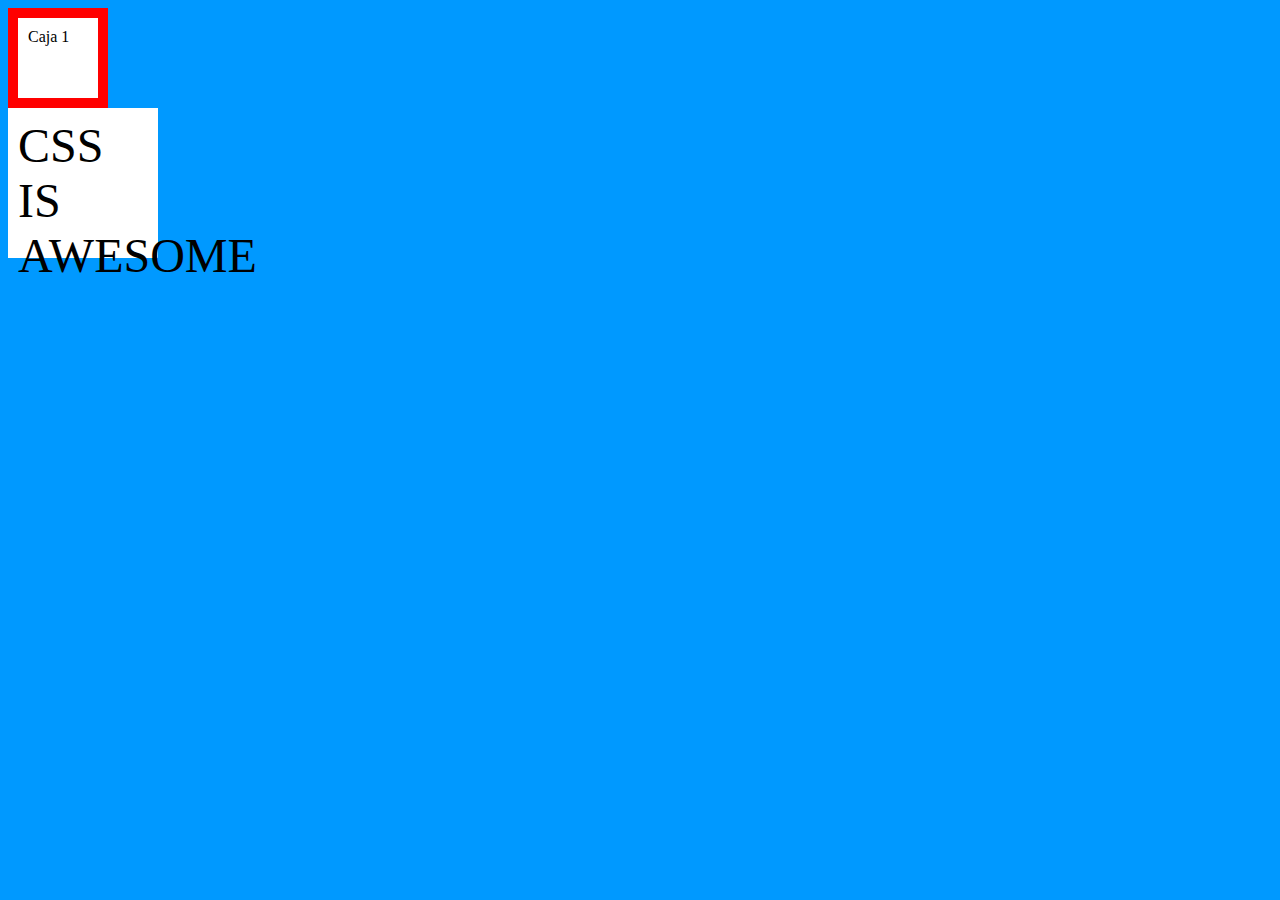
==== flexbox.html @ 1f804a31 "[New] Starting part 2 of CSS Midudev course" ====
<!DOCTYPE html>
<html lang="en">
<head>
    <meta charset="UTF-8">
    <meta name="viewport" content="width=device-width, initial-scale=1.0">
    <title>Flexbox</title>
    <link rel="stylesheet" href="css/flexbox.css">
</head>
<body>
    <section class="container">
        Caja 1
    </section>

    <section class="desbordamiento">
        CSS IS AWESOME
    </section>
</body>
</html>
---- css/flexbox.css ----
/* Modelo de la caja */
/* Recordamos que el tamaño es el Width o Height + padding + border. */
/* Siempre que usemos box-sizing:content-box; en vez de box-sinzing:border-box; */
body{
    background-color: #09f;
}
.container{
    width:100px;
    height:100px;
    padding:10px;
    border: 10px solid red;
    background-color: white;
    box-sizing:border-box;
}

/* Desbordamiento */
/* Cuando tenemos un contenedor con tamaño fijo puede ser que */
/* el contenido se desborde */
/* Por defecto el contenido funciona como overflow:visible; */
.desbordamiento{
    width:150px;
    height:150px;
    padding:10px;
    background-color: white;
    box-sizing:border-box;
    font-size: 48px;
    /* overflow:hidden; */
    /* No se muestra el contenido desbordado */
    /* overflow:scroll; */
    /* Se muestra el contenido con una barra de desplazamiento */
    /* overflow:auto; */
    /* La version "mejorada" de scroll */
    /* Determina si tiene que mostrar las barras y las muestra o no */
    /* La barra del scroll se puede estilar */ 
}
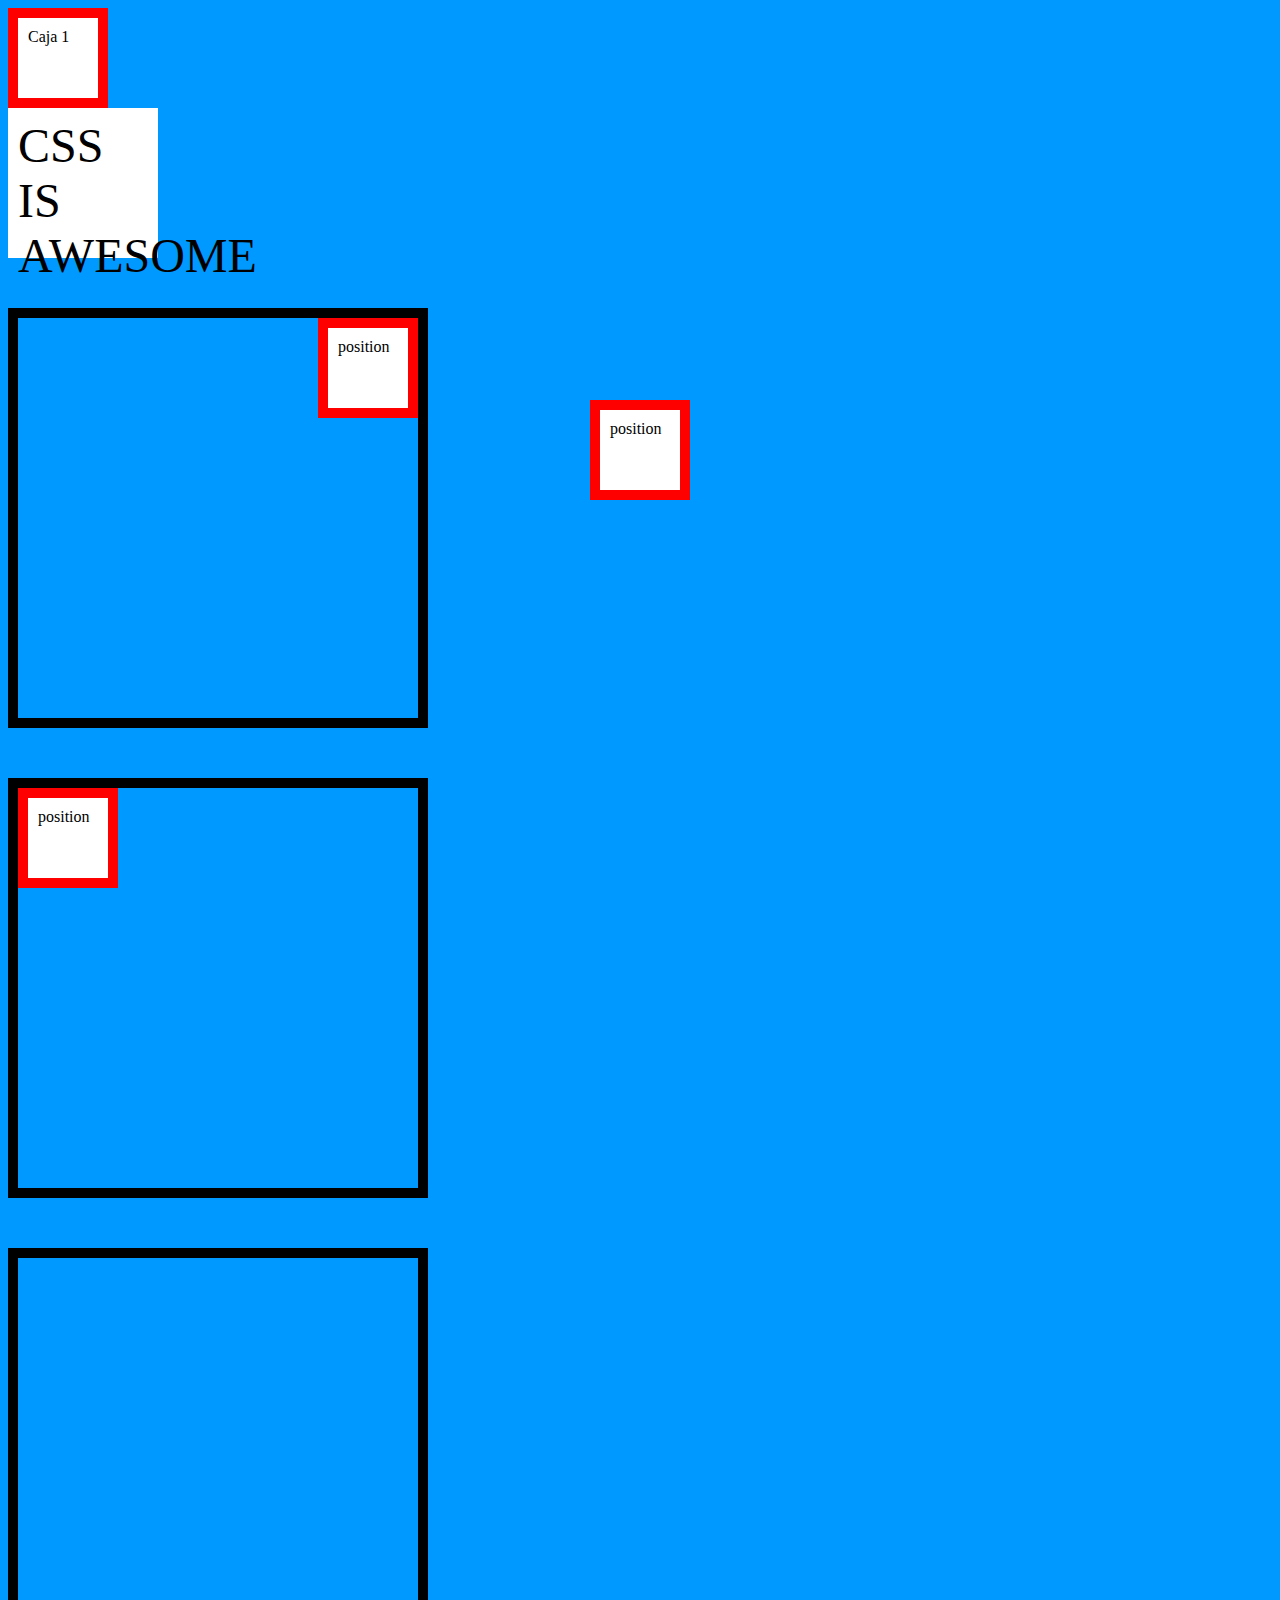
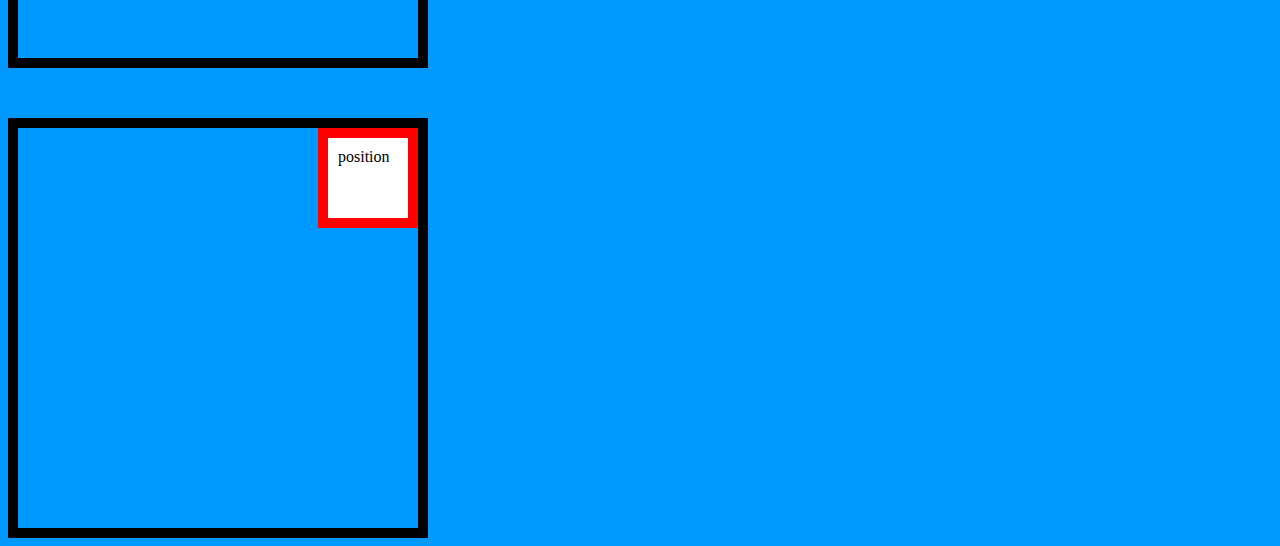
==== commit c05b320d: "[Update] Property position and z-index" ====
--- a/flexbox.html
+++ b/flexbox.html
@@ -14,5 +14,20 @@
     <section class="desbordamiento">
         CSS IS AWESOME
     </section>
+
+    <section class="position">
+        <div class="container absolute">position</div>
+    </section>
+    <section class="position">
+        <div class="container sticky">position</div>
+    </section>
+    <section class="position">
+        <div class="container fixed">position</div>
+    </section>
+    <section class="position">
+        <div class="container absolute">position</div>
+    </section>
+
+    
 </body>
 </html>--- a/css/flexbox.css
+++ b/css/flexbox.css
@@ -33,3 +33,48 @@
     /* Determina si tiene que mostrar las barras y las muestra o no */
     /* La barra del scroll se puede estilar */ 
 }
+
+.position{
+    width: 400px;
+    height: 400px;
+    border:10px solid black;
+    margin-top: 50px;
+    position:relative;
+}
+
+/* Con position absolute podemos colocar un elemento donde queramos del documento */
+/* Con top, left right y bottom indicandole la posicion */
+/* Si queremos hacerlo respecto a otro elemento tenemos que usar position relative pero en el contenedor*/
+
+.absolute{
+    position:absolute;
+    top:0;
+    right: 0;;
+}
+
+/* Tambien hay position fixed que funciona como el absolute pero */
+/* no se mueve al hacer scroll, se queda fijo en pantalla. Las coordenadas que le pongamos son */
+/* relativas a la pantalla */
+/* Puede ser util para un globo de whatsapp o un chat de ayuda */
+
+.fixed{
+    position: fixed;
+    top : 0;
+    right: 0;
+    bottom:0;
+    left:0;
+    margin:auto;
+    /* Así se puede centrar un div pero no tiene sentido, tendria sentido para centrar */
+    /* Un modal o dialog */
+}
+
+/* Position Sticky, no se queda fijo en pantalla, sino se queda pegado en pantalla. */
+/* Va a intentar siempre quedarse dentro del container (que sea relative) al que pertenezca */
+/* IMPORTANTE PONERLE CORDENADAS CON top, bottom, right o left, sino no funciona */
+.sticky{
+    position: sticky;
+    top:0;
+    right:0;
+}
+
+
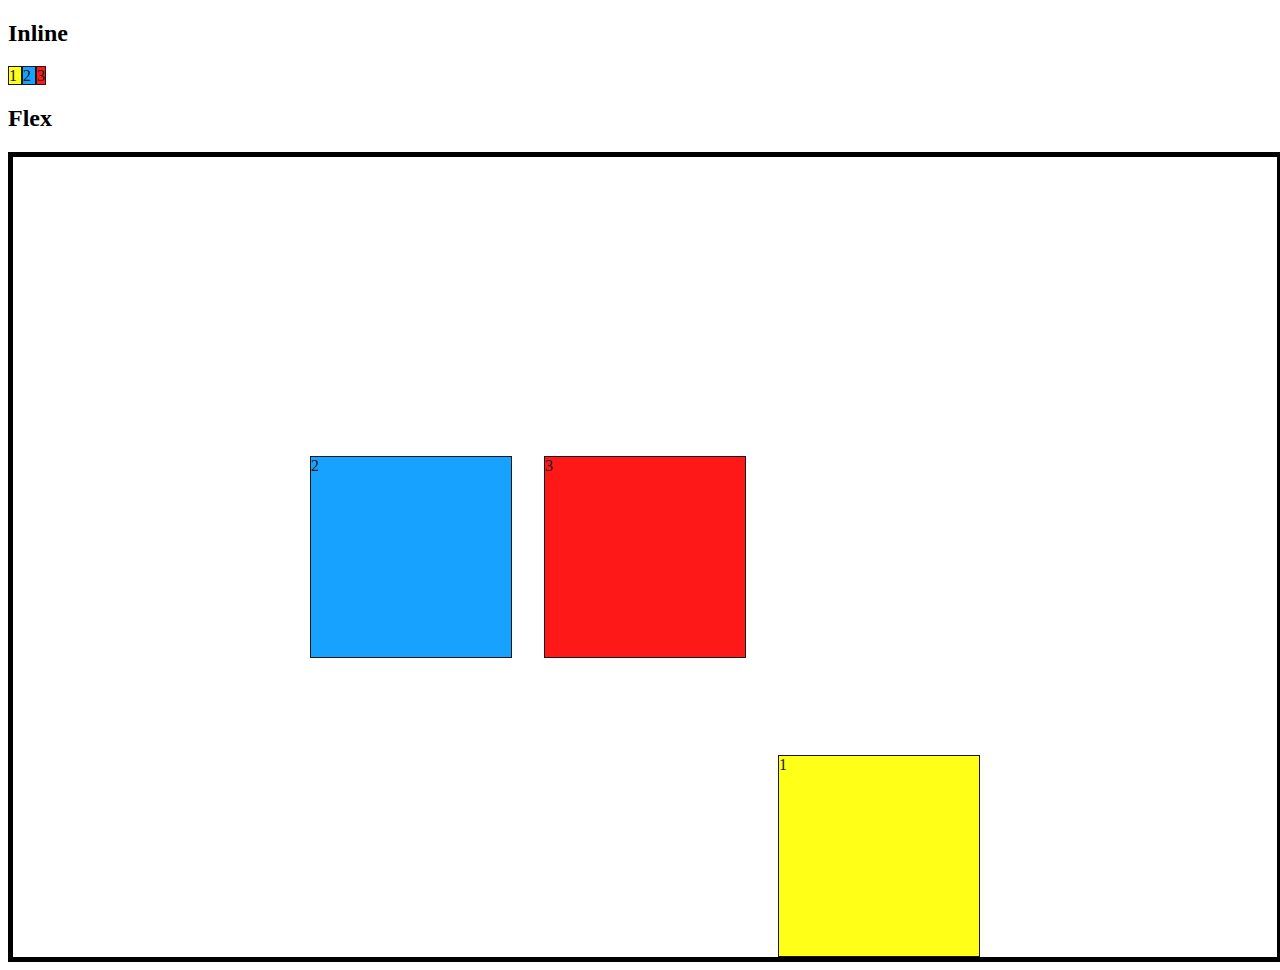
==== commit ee49fd25: "[Update] Using flexbox" ====
--- a/flexbox.html
+++ b/flexbox.html
@@ -3,31 +3,35 @@
 <head>
     <meta charset="UTF-8">
     <meta name="viewport" content="width=device-width, initial-scale=1.0">
-    <title>Flexbox</title>
+    <title>Document</title>
     <link rel="stylesheet" href="css/flexbox.css">
 </head>
 <body>
-    <section class="container">
-        Caja 1
+    <h2>Inline</h2>
+    <section class="parent">
+        <div class="inline">
+            1
+        </div>
+        <div class="inline">
+            2
+        </div>
+        <div class="inline">
+            3
+        </div>
     </section>
 
-    <section class="desbordamiento">
-        CSS IS AWESOME
+    <h2>Flex</h2>
+    <section class="flex-parent">
+        <div class="flex">
+            1
+        </div>
+        <div class="flex">
+            2
+        </div>
+        <div class="flex">
+            3
+        </div>
     </section>
+</body>
+</html>
 
-    <section class="position">
-        <div class="container absolute">position</div>
-    </section>
-    <section class="position">
-        <div class="container sticky">position</div>
-    </section>
-    <section class="position">
-        <div class="container fixed">position</div>
-    </section>
-    <section class="position">
-        <div class="container absolute">position</div>
-    </section>
-
-    
-</body>
-</html>--- a/css/flexbox.css
+++ b/css/flexbox.css
@@ -1,80 +1,107 @@
-/* Modelo de la caja */
-/* Recordamos que el tamaño es el Width o Height + padding + border. */
-/* Siempre que usemos box-sizing:content-box; en vez de box-sinzing:border-box; */
-body{
-    background-color: #09f;
-}
-.container{
-    width:100px;
-    height:100px;
-    padding:10px;
-    border: 10px solid red;
-    background-color: white;
-    box-sizing:border-box;
+
+/* display:inline se comporta como si tuvieramos texto. */
+/* Siguiendo la linea del texto, uno detras de otro. NO afecta el width y height */
+
+.inline{
+    border : 1px solid;
+    opacity: .9;
+    width: 200px;
+    height: 200px;
+    background:#09f;
+    display:inline;
 }
 
-/* Desbordamiento */
-/* Cuando tenemos un contenedor con tamaño fijo puede ser que */
-/* el contenido se desborde */
-/* Por defecto el contenido funciona como overflow:visible; */
-.desbordamiento{
-    width:150px;
-    height:150px;
-    padding:10px;
-    background-color: white;
-    box-sizing:border-box;
-    font-size: 48px;
-    /* overflow:hidden; */
-    /* No se muestra el contenido desbordado */
-    /* overflow:scroll; */
-    /* Se muestra el contenido con una barra de desplazamiento */
-    /* overflow:auto; */
-    /* La version "mejorada" de scroll */
-    /* Determina si tiene que mostrar las barras y las muestra o no */
-    /* La barra del scroll se puede estilar */ 
-}
-
-.position{
-    width: 400px;
-    height: 400px;
-    border:10px solid black;
-    margin-top: 50px;
-    position:relative;
-}
-
-/* Con position absolute podemos colocar un elemento donde queramos del documento */
-/* Con top, left right y bottom indicandole la posicion */
-/* Si queremos hacerlo respecto a otro elemento tenemos que usar position relative pero en el contenedor*/
-
-.absolute{
-    position:absolute;
-    top:0;
-    right: 0;;
-}
-
-/* Tambien hay position fixed que funciona como el absolute pero */
-/* no se mueve al hacer scroll, se queda fijo en pantalla. Las coordenadas que le pongamos son */
-/* relativas a la pantalla */
-/* Puede ser util para un globo de whatsapp o un chat de ayuda */
-
-.fixed{
-    position: fixed;
-    top : 0;
-    right: 0;
-    bottom:0;
-    left:0;
-    margin:auto;
-    /* Así se puede centrar un div pero no tiene sentido, tendria sentido para centrar */
-    /* Un modal o dialog */
-}
-
-/* Position Sticky, no se queda fijo en pantalla, sino se queda pegado en pantalla. */
-/* Va a intentar siempre quedarse dentro del container (que sea relative) al que pertenezca */
-/* IMPORTANTE PONERLE CORDENADAS CON top, bottom, right o left, sino no funciona */
-.sticky{
-    position: sticky;
-    top:0;
-    right:0;
+.inline:first-child{
+    background-color: yellow;
 }
 
 
+.inline:last-child{
+    background-color: red;
+}
+
+/* display:flex establece como tiene que funcionar el contendor */
+/* respecto a sus hijos. Tenemos un contendor flexible */
+/* Flex es unidreccional, ya sea filas o columnas (diferencia con GRID)*/
+/* Con GRID tenemos una cuadricula */
+/* Flex ajusta el contenido tanto al direction:rtl (right to left) o writing-mode: vertical-lr; */
+
+.flex-parent{
+    border : 5px solid #000;
+    display:flex;
+    /* Esta apilando todos sus hijos en columnas */
+    flex-direction: row; /* <-- EJE PRINCIPAL */
+    width: 100%;
+    height :800px;
+
+    /* Por defecto no va a cambiar de linea o cualquier otra cosa */
+    /* sino que va a meter los hijos en su contenedor pase lo que pase */
+    flex-wrap:nowrap;
+    /* nowrap: Cada elemento se ajusta en una sola línea. */
+    /* wrap: los elementos se envuelven alrededor de líneas adicionales. */
+
+    /* El flex-direction y el flex wrap se puede abreviar con flex-flow:row nowrap; */
+
+    /* Como distribuimos el contenido en el EJE PRINCIPAL depende del justify-content */
+    justify-content: center;
+    /* justify-content : space-around; */
+    /* justify-content: space-between; */
+    /* justify-content: space-evenly; */
+
+    /* Si quiero centrarlo pero quiero separarlos un poco. */
+    /* Puedo usar gap, que es el huevo entre contenedores no entre los laterales */
+    gap:32px;
+
+    /* Alinea los elementos en el eje cruzado */
+    align-items:center;
+
+    /* Puedes usar align-content para establecer como múltiples líneas están separadas una de otra. Esta propiedad acepta los siguientes valores: */
+
+    /* flex-start: Las líneas se posicionan en la parte superior del contenedor. */
+    /* flex-end: Las líneas se posicionan en la parte inferior del contenedor. */
+    /* center: Las líneas se posicionan en el centro (verticalmente hablando) del contenedor. */
+    /* space-between: Las líneas se muestran con la misma distancia entre ellas. */
+    /* space-around: Las líneas se muestran con la misma separación alrededor de ellas. */
+    /* stretch: Las líneas se estiran para ajustarse al contenedor. */
+    /* Esto puede ser confuso, pero align-content determina el espacio entre las líneas, mientras que align-items determina como los elementos en su conjunto están alineados dentro del contenedor. Cuando hay solo una línea, align-content no tiene efecto. */
+    align-content:center;
+}
+
+.flex{
+    border : 1px solid;
+    opacity: .9;
+    width: 200px;
+    height: 200px;
+    background:#09f;
+
+    /* Sin embargo si usamos flex:wrap si que puede saltar de linea si se pasa del contenido */
+    flex-grow: 0; /* los elementos NO crecen (0 NO, 1 SI)*/
+    flex-shrink: 0; /* (0 NO, 1 SI) los elementos pueden reducir su tamaño a uno más pequeño que su flex-basis */
+    /* que por defecto es flex-basis:auto; */
+    flex-basis:auto;
+
+    /* flex:auto; */
+    /* El contenedor se adapta al contenido */
+
+    /* flex:1; */
+    /* Los elementos pueden crecer y reducir su tamaño y su contenido es indiferente (flex-basis:0;) */
+
+}
+
+.flex:first-child{
+    background-color: yellow;
+
+    /* Este hijo ocupa x4 veces del elemento que ocupe 1 (flex:1)*/
+    /* flex:4; */
+
+    /* Puedo cambiar el orden el que aparecen los elementos */
+    order:3;
+
+    /* Puedo decidir dentro de cada hijo como se alinea por separado con: */
+    align-self: flex-end;
+}
+
+
+.flex:last-child{
+    background-color: red;
+}